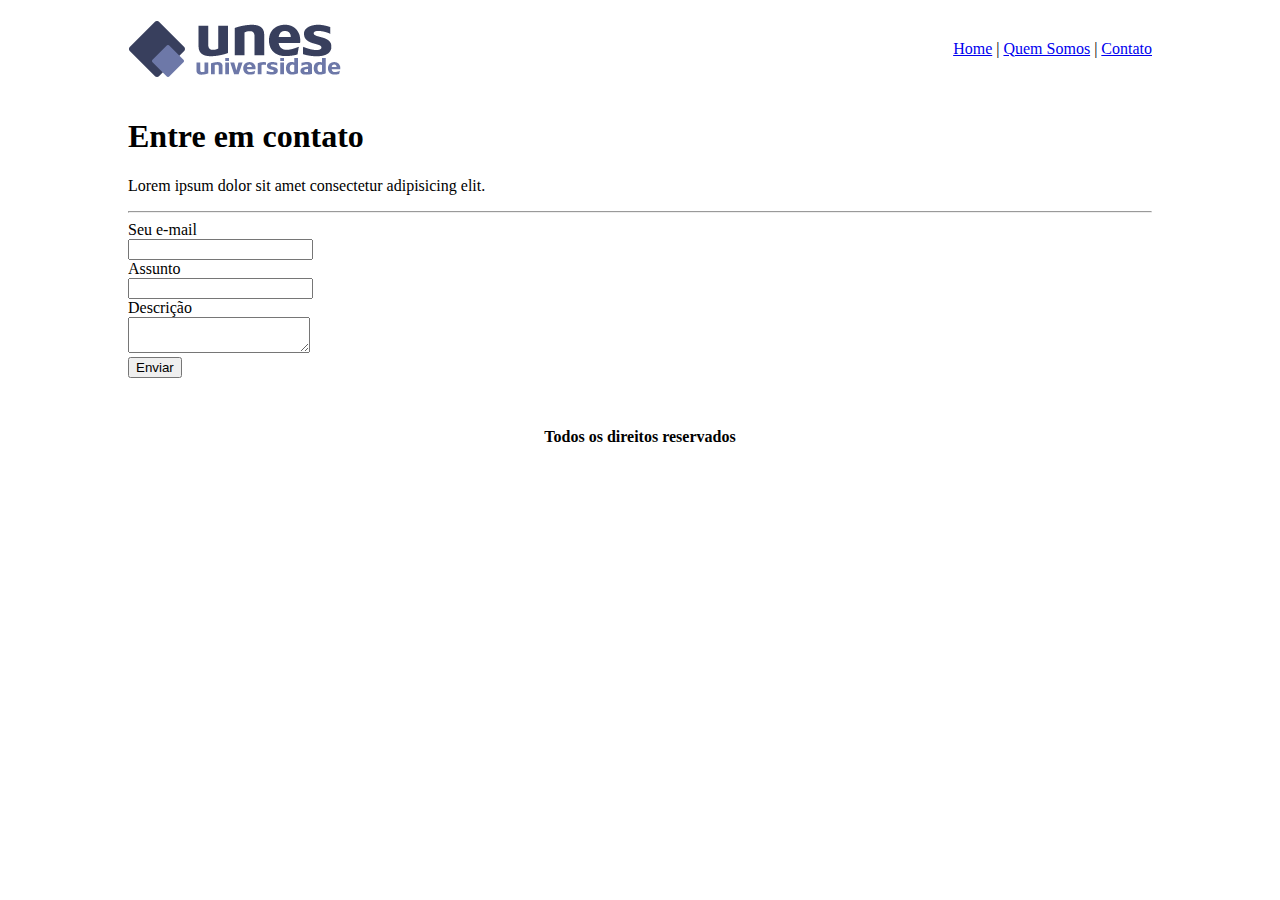
==== contato.html @ d1e37956 "upload inicial" ====
<!DOCTYPE html>
<html lang="pt-br">
<head>
    <meta charset="UTF-8">
    <meta http-equiv="X-UA-Compatible" content="IE=edge">
    <meta name="viewport" content="width=device-width, initial-scale=1.0">
    <title>Contato</title>

    <link rel="stylesheet" href="estilo.css">
</head>
<body>
    <div class="topo">
        <img src="imagens/logo.png">

        <span>
            <a href="index.html">Home</a> |
            <a href="quemsomos.html">Quem Somos</a> |
            <a href="#">Contato</a>
        </span>
    </div>
    <div class="corpo">
        <h1>Entre em contato</h1>
        <p>Lorem ipsum dolor sit amet consectetur adipisicing elit.</p>
        <hr>
        <form>
            <label for="email">Seu e-mail</label><br>
            <input name="email" type="email"><br>
            <label for="assunto">Assunto</label><br>
            <input name="assunto" type="text"><br>
            <label for="descricao">Descrição</label><br>
            <textarea name="descricao" type="text"></textarea><br>
            <button type="submit">Enviar</button>
        </form>
        <div>
            <h4>Todos os direitos reservados</h4>
        </div>
    </div>
</body>
</html>
---- estilo.css ----
body{
    margin: 0px;
    padding: 0px;
    border: 0px;
}

.topo{
    display: flex;
    padding: 20px 10%;
}
.topo img{
    display: inline-block;
}
.topo span{
    display: inline-block;

    align-self: center;

    margin-left: auto;
}

#capa{
    background-color: rgb(230, 230, 230);
}
#capa img{
    width: 80%;

    margin: 0px 10%;
}

.corpo{
    padding: 0px 10%;
}
.corpo div{
    text-align: center;

    margin-top: 50px;
}
.corpo input{
    resize: both;
}
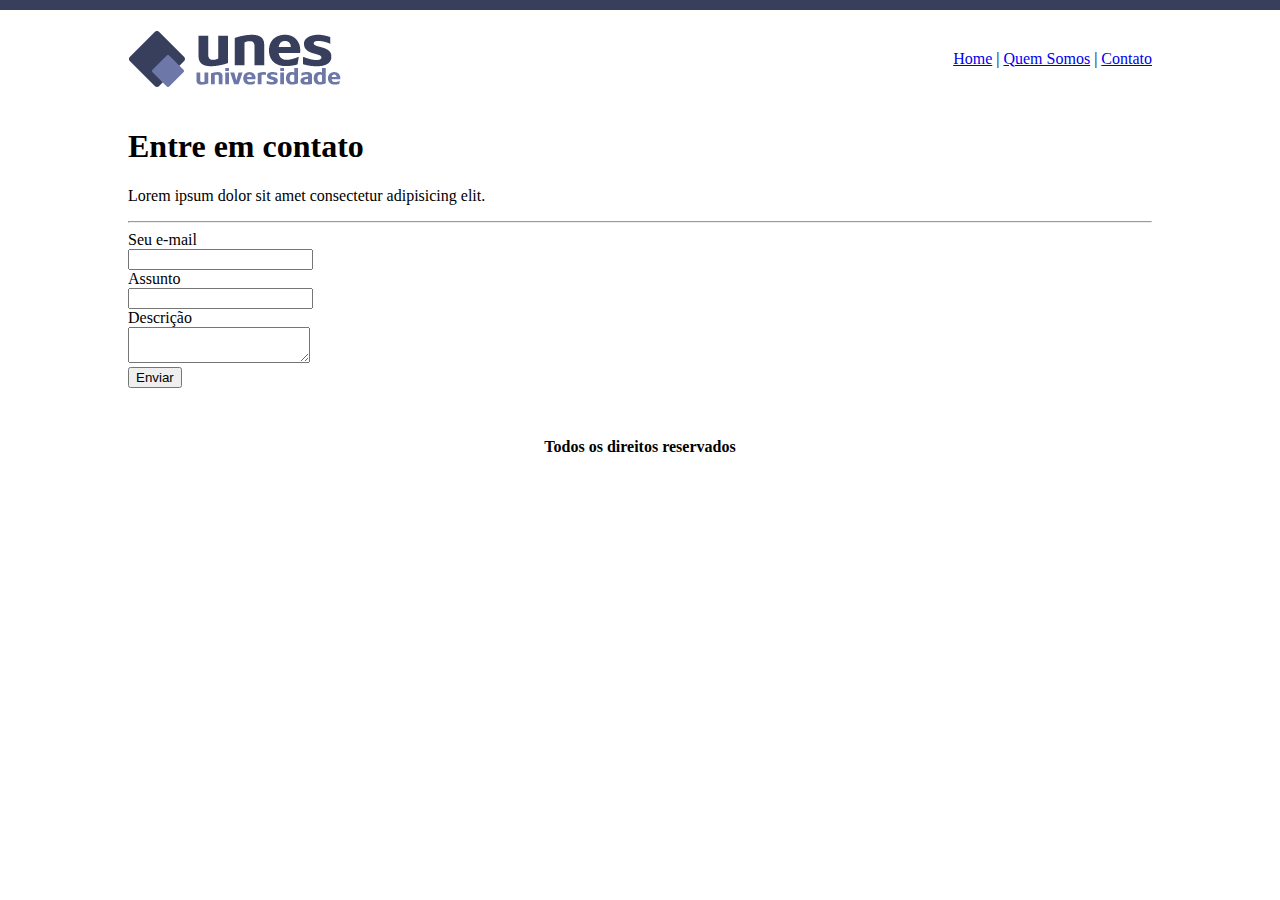
==== commit bc83ff82: "Adicionei a barra azul no topo das paginas" ====
--- a/contato.html
+++ b/contato.html
@@ -9,6 +9,7 @@
     <link rel="stylesheet" href="estilo.css">
 </head>
 <body>
+    <div id="barra"></div>
     <div class="topo">
         <img src="imagens/logo.png">
 
--- a/estilo.css
+++ b/estilo.css
@@ -17,6 +17,11 @@
     align-self: center;
 
     margin-left: auto;
+}
+
+#barra{
+    padding: 5px;
+    background-color: rgb(56, 63, 93);
 }
 
 #capa{
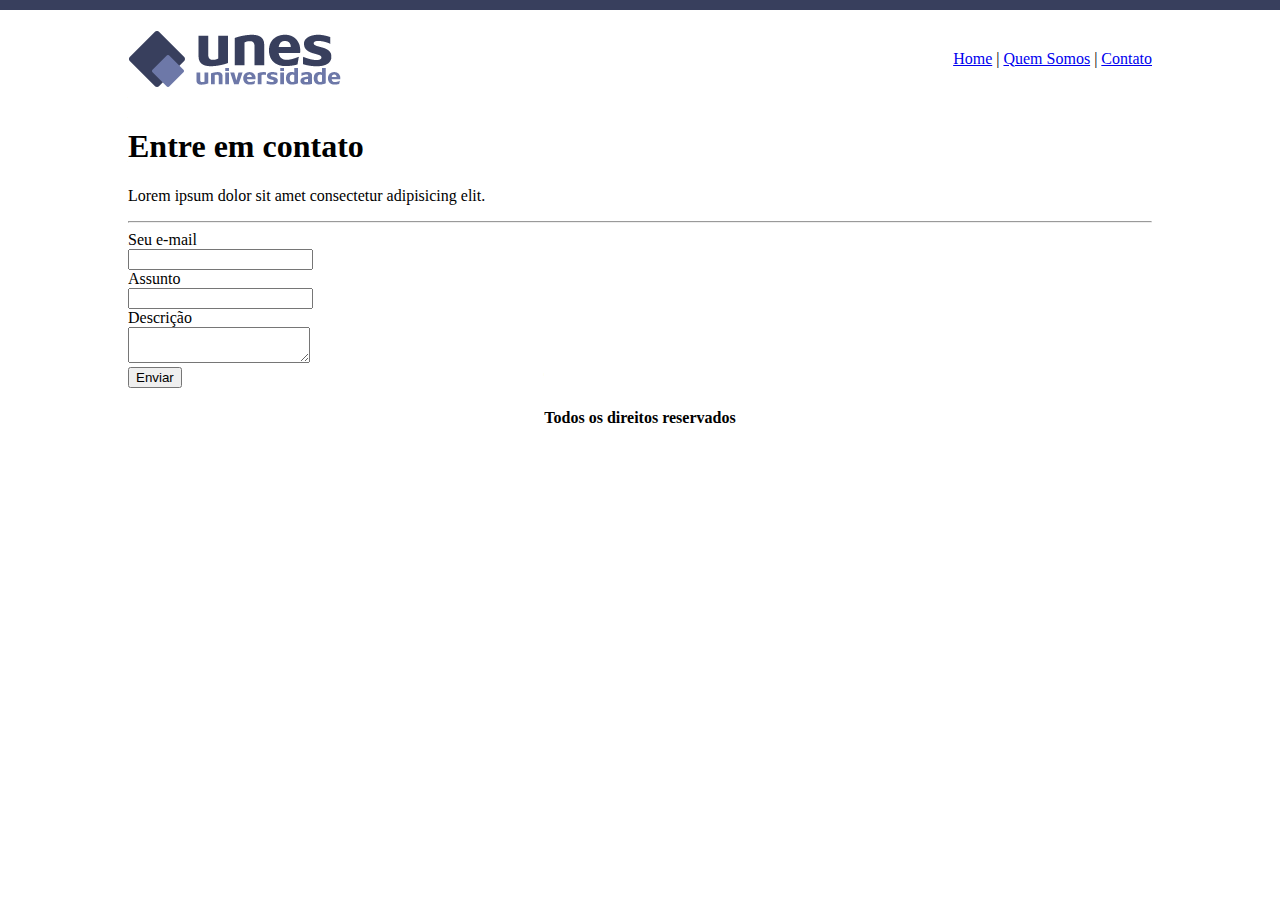
==== commit 219bab11: "Pequenas modificações" ====
--- a/contato.html
+++ b/contato.html
@@ -10,7 +10,7 @@
 </head>
 <body>
     <div id="barra"></div>
-    <div class="topo">
+    <header>
         <img src="imagens/logo.png">
 
         <span>
@@ -18,7 +18,7 @@
             <a href="quemsomos.html">Quem Somos</a> |
             <a href="#">Contato</a>
         </span>
-    </div>
+    </header>
     <div class="corpo">
         <h1>Entre em contato</h1>
         <p>Lorem ipsum dolor sit amet consectetur adipisicing elit.</p>
@@ -32,9 +32,9 @@
             <textarea name="descricao" type="text"></textarea><br>
             <button type="submit">Enviar</button>
         </form>
-        <div>
-            <h4>Todos os direitos reservados</h4>
-        </div>
     </div>
+    <footer>
+        <h4>Todos os direitos reservados</h4>
+    </footer>
 </body>
 </html>--- a/estilo.css
+++ b/estilo.css
@@ -4,14 +4,14 @@
     border: 0px;
 }
 
-.topo{
+header{
     display: flex;
     padding: 20px 10%;
 }
-.topo img{
+header img{
     display: inline-block;
 }
-.topo span{
+header span{
     display: inline-block;
 
     align-self: center;
@@ -43,4 +43,8 @@
 }
 .corpo input{
     resize: both;
+}
+
+footer{
+    text-align: center;
 }